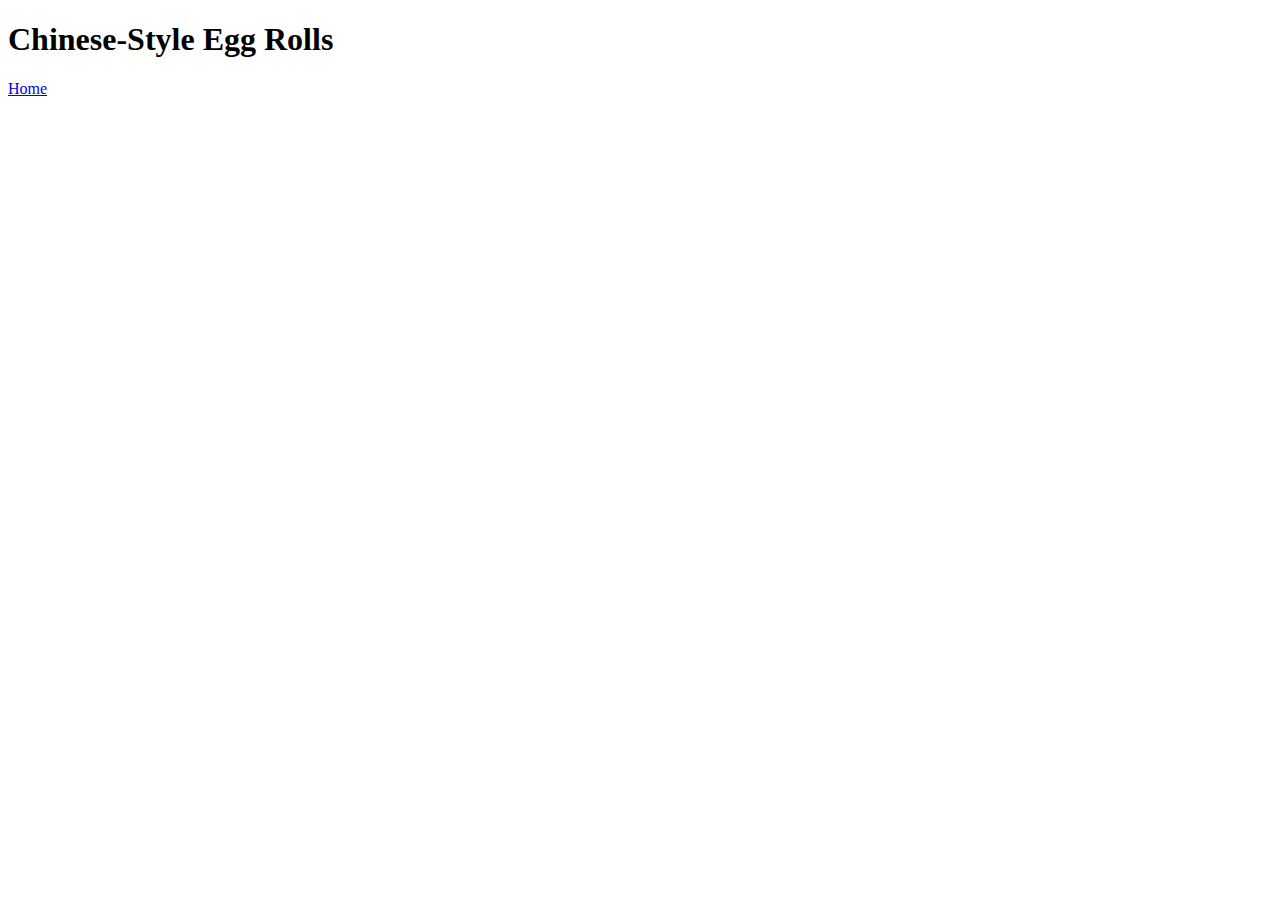
==== recipes/chinese-style-egg-rolls.html @ bb58b31f "Add recipe page and link index.html" ====
<!DOCTYPE html>
<html lang="en">
<head>
    <meta charset="UTF-8">
    <meta name="viewport" content="width=device-width, initial-scale=1.0">
    <title>Chinese-Style Egg Rolls</title>
</head>
<body>
    <h1>Chinese-Style Egg Rolls</h1>
    <a href="../index.html">Home</a>
</body>
</html>
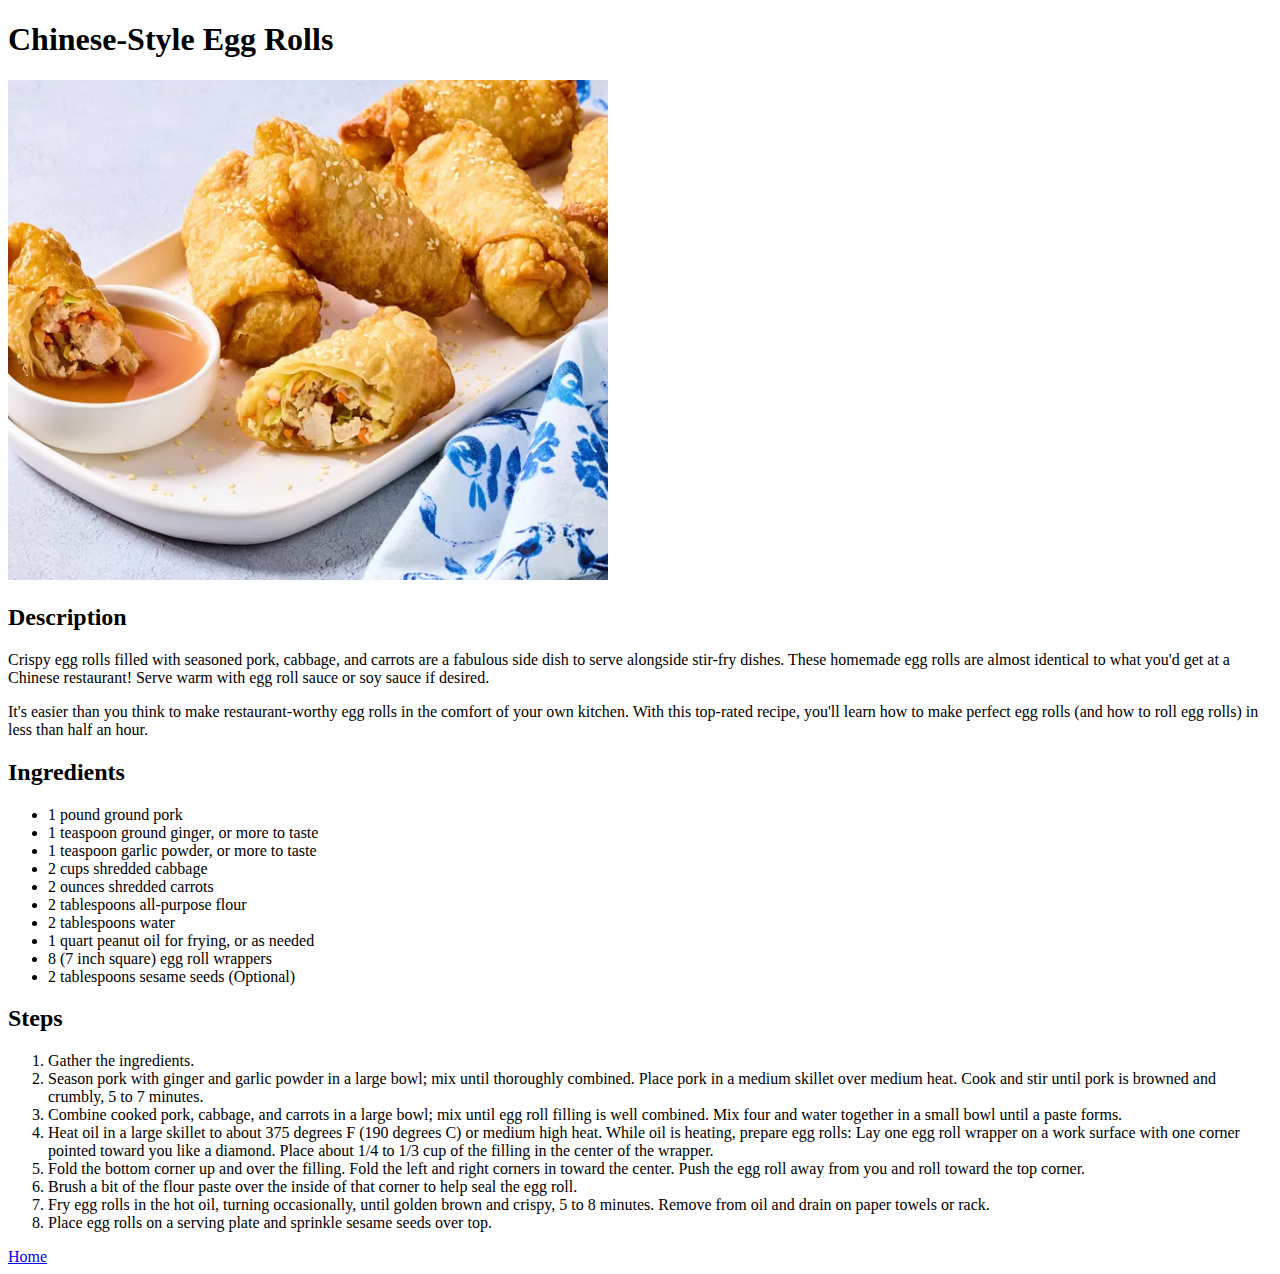
==== commit 91454eb0: "Add new image and finish 2nd recipe webpage" ====
--- a/recipes/chinese-style-egg-rolls.html
+++ b/recipes/chinese-style-egg-rolls.html
@@ -7,6 +7,34 @@
 </head>
 <body>
     <h1>Chinese-Style Egg Rolls</h1>
+    <img src="../img/chinese-style-egg-rolls.webp" alt="Chinese-style egg rolls plated with a halved roll dipped in sauce" height="500" width="600">
+    <h2>Description</h2>
+    <p>Crispy egg rolls filled with seasoned pork, cabbage, and carrots are a fabulous side dish to serve alongside stir-fry dishes. These homemade egg rolls are almost identical to what you'd get at a Chinese restaurant! Serve warm with egg roll sauce or soy sauce if desired.</p>
+    <p>It's easier than you think to make restaurant-worthy egg rolls in the comfort of your own kitchen. With this top-rated recipe, you'll learn how to make perfect egg rolls (and how to roll egg rolls) in less than half an hour.</p>
+    <h2>Ingredients</h2>
+    <ul>
+        <li>1 pound ground pork</li>
+        <li>1 teaspoon ground ginger, or more to taste</li>
+        <li>1 teaspoon garlic powder, or more to taste</li>
+        <li>2 cups shredded cabbage</li>
+        <li>2 ounces shredded carrots</li>
+        <li>2 tablespoons all-purpose flour</li>
+        <li>2 tablespoons water</li>
+        <li>1 quart peanut oil for frying, or as needed</li>
+        <li>8 (7 inch square) egg roll wrappers</li>
+        <li>2 tablespoons sesame seeds (Optional)</li>
+    </ul>
+    <h2>Steps</h2>
+    <ol>
+        <li>Gather the ingredients.</li>
+        <li>Season pork with ginger and garlic powder in a large bowl; mix until thoroughly combined. Place pork in a medium skillet over medium heat. Cook and stir until pork is browned and crumbly, 5 to 7 minutes.</li>
+        <li>Combine cooked pork, cabbage, and carrots in a large bowl; mix until egg roll filling is well combined. Mix four and water together in a small bowl until a paste forms.</li>
+        <li>Heat oil in a large skillet to about 375 degrees F (190 degrees C) or medium high heat. While oil is heating, prepare egg rolls: Lay one egg roll wrapper on a work surface with one corner pointed toward you like a diamond. Place about 1/4 to 1/3 cup of the filling in the center of the wrapper.</li>
+        <li>Fold the bottom corner up and over the filling. Fold the left and right corners in toward the center. Push the egg roll away from you and roll toward the top corner.</li>
+        <li>Brush a bit of the flour paste over the inside of that corner to help seal the egg roll.</li>
+        <li>Fry egg rolls in the hot oil, turning occasionally, until golden brown and crispy, 5 to 8 minutes. Remove from oil and drain on paper towels or rack.</li>
+        <li>Place egg rolls on a serving plate and sprinkle sesame seeds over top.</li>
+    </ol>
     <a href="../index.html">Home</a>
 </body>
 </html>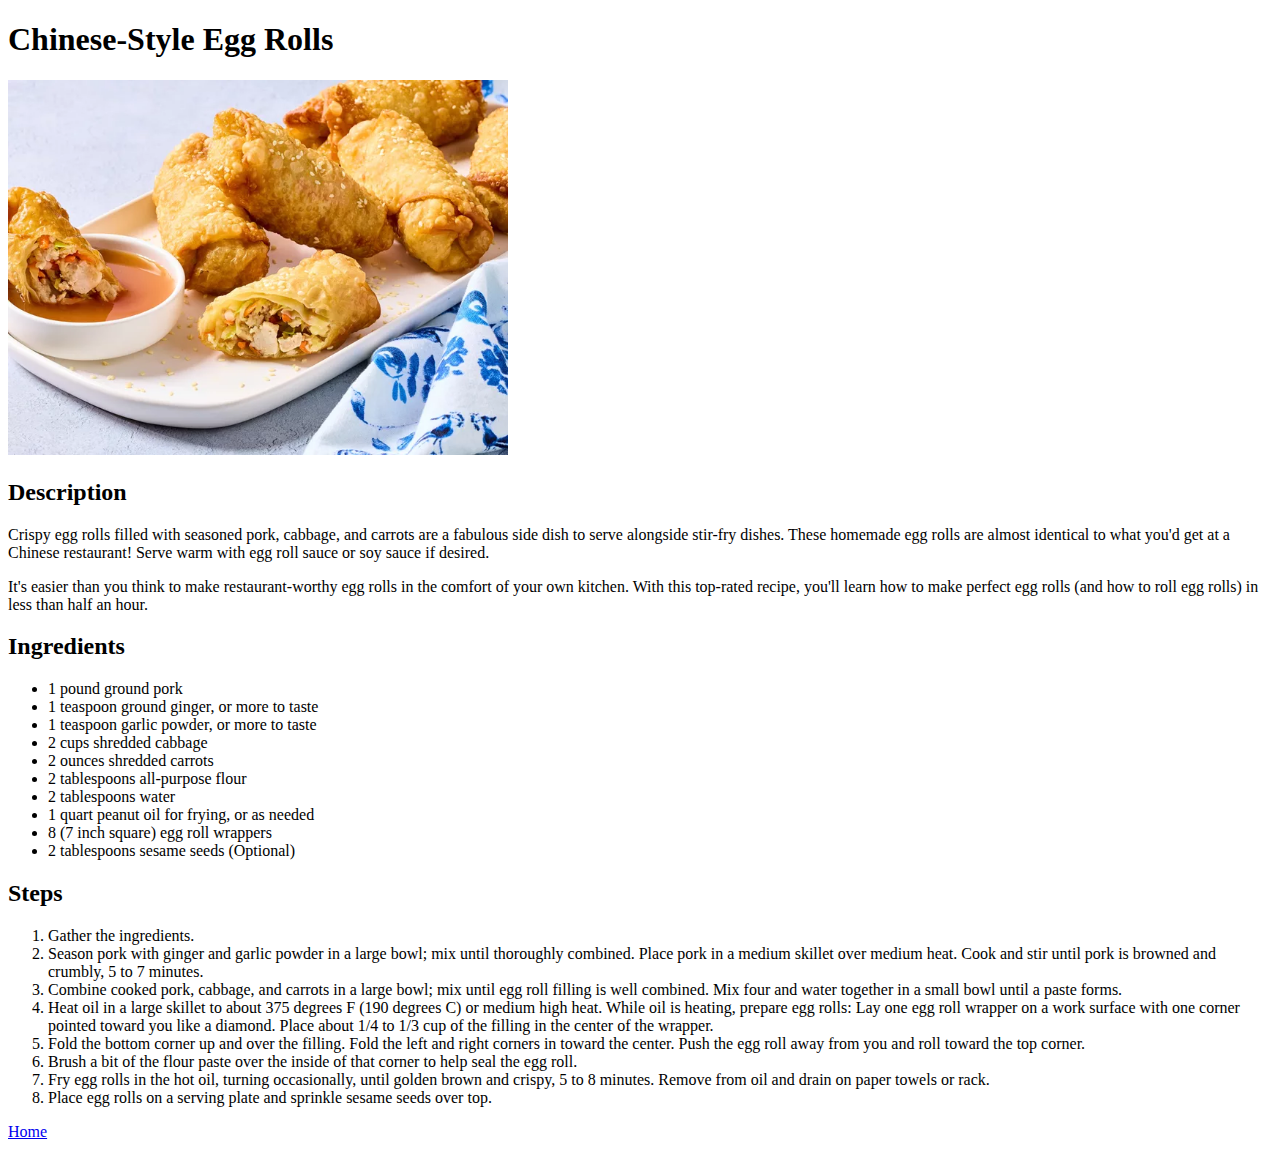
==== commit 3a4b722d: "Add style.css to repo and link to all pages" ====
--- a/recipes/chinese-style-egg-rolls.html
+++ b/recipes/chinese-style-egg-rolls.html
@@ -3,6 +3,7 @@
 <head>
     <meta charset="UTF-8">
     <meta name="viewport" content="width=device-width, initial-scale=1.0">
+    <link rel="stylesheet" href="../style.css">
     <title>Chinese-Style Egg Rolls</title>
 </head>
 <body>
--- a/style.css
+++ b/style.css
@@ -0,0 +1,4 @@
+img {
+    height: auto;
+    width: 500px;
+}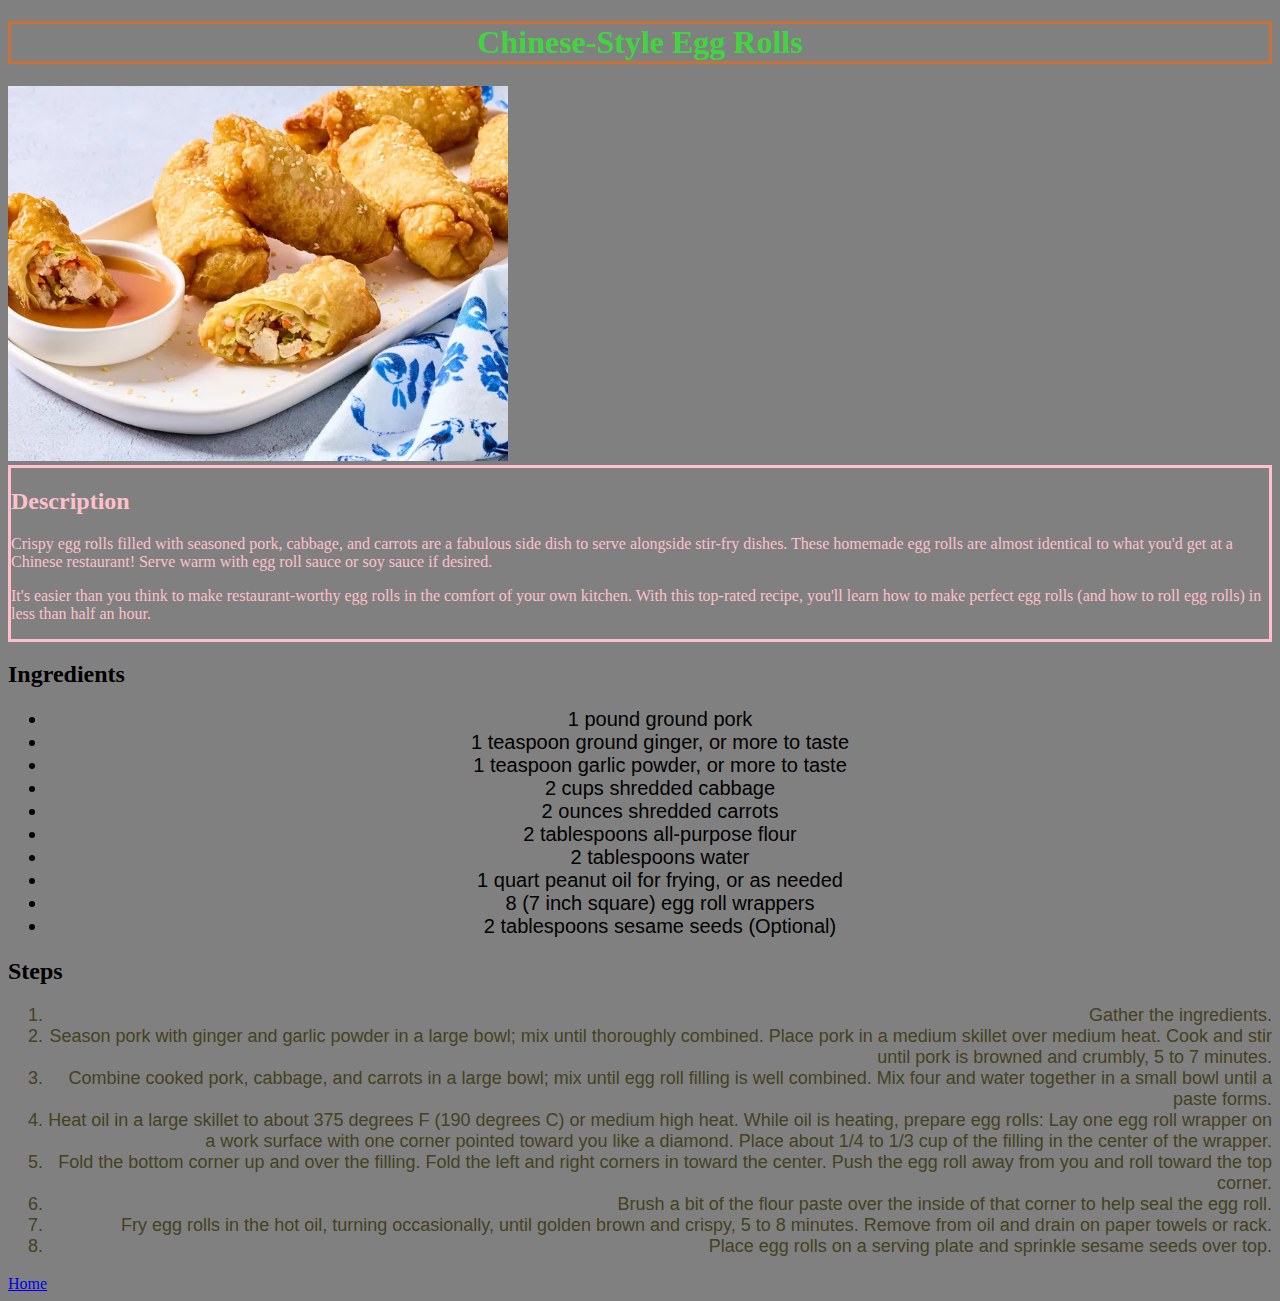
==== commit 10029b52: "Put 'Description' section of recipes in div" ====
--- a/recipes/chinese-style-egg-rolls.html
+++ b/recipes/chinese-style-egg-rolls.html
@@ -9,9 +9,11 @@
 <body>
     <h1>Chinese-Style Egg Rolls</h1>
     <img src="../img/chinese-style-egg-rolls.webp" alt="Chinese-style egg rolls plated with a halved roll dipped in sauce" height="500" width="600">
-    <h2>Description</h2>
-    <p>Crispy egg rolls filled with seasoned pork, cabbage, and carrots are a fabulous side dish to serve alongside stir-fry dishes. These homemade egg rolls are almost identical to what you'd get at a Chinese restaurant! Serve warm with egg roll sauce or soy sauce if desired.</p>
-    <p>It's easier than you think to make restaurant-worthy egg rolls in the comfort of your own kitchen. With this top-rated recipe, you'll learn how to make perfect egg rolls (and how to roll egg rolls) in less than half an hour.</p>
+    <div>
+        <h2>Description</h2>
+        <p>Crispy egg rolls filled with seasoned pork, cabbage, and carrots are a fabulous side dish to serve alongside stir-fry dishes. These homemade egg rolls are almost identical to what you'd get at a Chinese restaurant! Serve warm with egg roll sauce or soy sauce if desired.</p>
+        <p>It's easier than you think to make restaurant-worthy egg rolls in the comfort of your own kitchen. With this top-rated recipe, you'll learn how to make perfect egg rolls (and how to roll egg rolls) in less than half an hour.</p>
+    </div>
     <h2>Ingredients</h2>
     <ul>
         <li>1 pound ground pork</li>
--- a/style.css
+++ b/style.css
@@ -1,4 +1,34 @@
 img {
     height: auto;
     width: 500px;
+}
+
+body {
+    background-color: #808080;
+}
+
+h1 {
+    color: rgba(33, 252, 33, 0.705);
+    border: rgba(255, 102, 0, 0.562) solid 3px;
+    font-family: 'Times New Roman', Calibri, sans-serif;
+    text-align: center;
+}
+
+ol {
+    font-family: 'Franklin Gothic Medium', 'Arial Narrow', Arial, sans-serif;
+    font-weight: 500;
+    color :rgb(68, 66, 31);
+    font-size: 18px;
+    text-align: right;
+}
+
+ul {
+    font-family: Verdana, Geneva, Tahoma, sans-serif;
+    font-size: 20px;
+    text-align: center;
+}
+
+div {
+    color: pink;
+    border: solid 3px currentColor;
 }